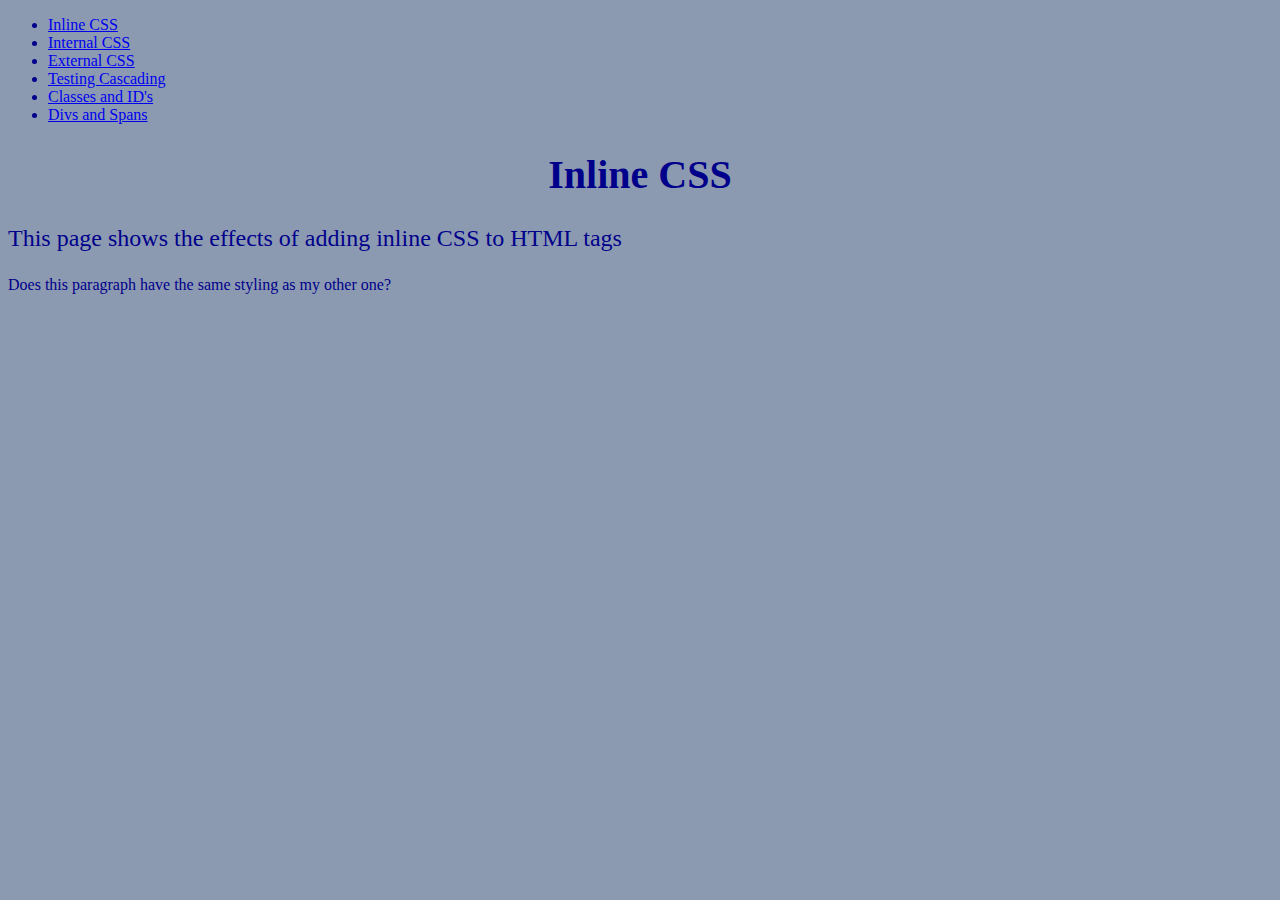
==== index.html @ 1c03c94a "everything" ====
<!DOCTYPE html>
<html lang="en">
  <head>
    <meta charset="UTF-8" />
    <meta http-equiv="X-UA-Compatible" content="IE=edge" />
    <meta name="viewport" content="width=device-width, initial-scale=1.0" />
    <title>Inline CSS</title>
  </head>

  <style></style>
  <!--
    In the body tag we use the style attribute to add CSS properties and values to change the styling of the whole webpage
  -->
  <body style="background-color: rgb(140, 154, 177); color: darkblue">
    <nav>
      <ul>
        <li><a href="index.html"> Inline CSS</a></li>
        <li><a href="internal-css.html"> Internal CSS</a></li>
        <li><a href="external-css.html"> External CSS</a></li>
        <li><a href="testing-cascading.html"> Testing Cascading</a></li>
        <li><a href="classes-and-ids.html"> Classes and ID's</a></li>
        <li><a href="div-and-span.html"> Divs and Spans</a></li>
      </ul>
    </nav>
    <main>
      <h1 style="text-align: center; font-size: 40px">Inline CSS</h1>
      <p style="font-size: 24px">
        This page shows the effects of adding inline CSS to HTML tags
      </p>
      <p>Does this paragraph have the same styling as my other one?</p>
    </main>
  </body>
</html>
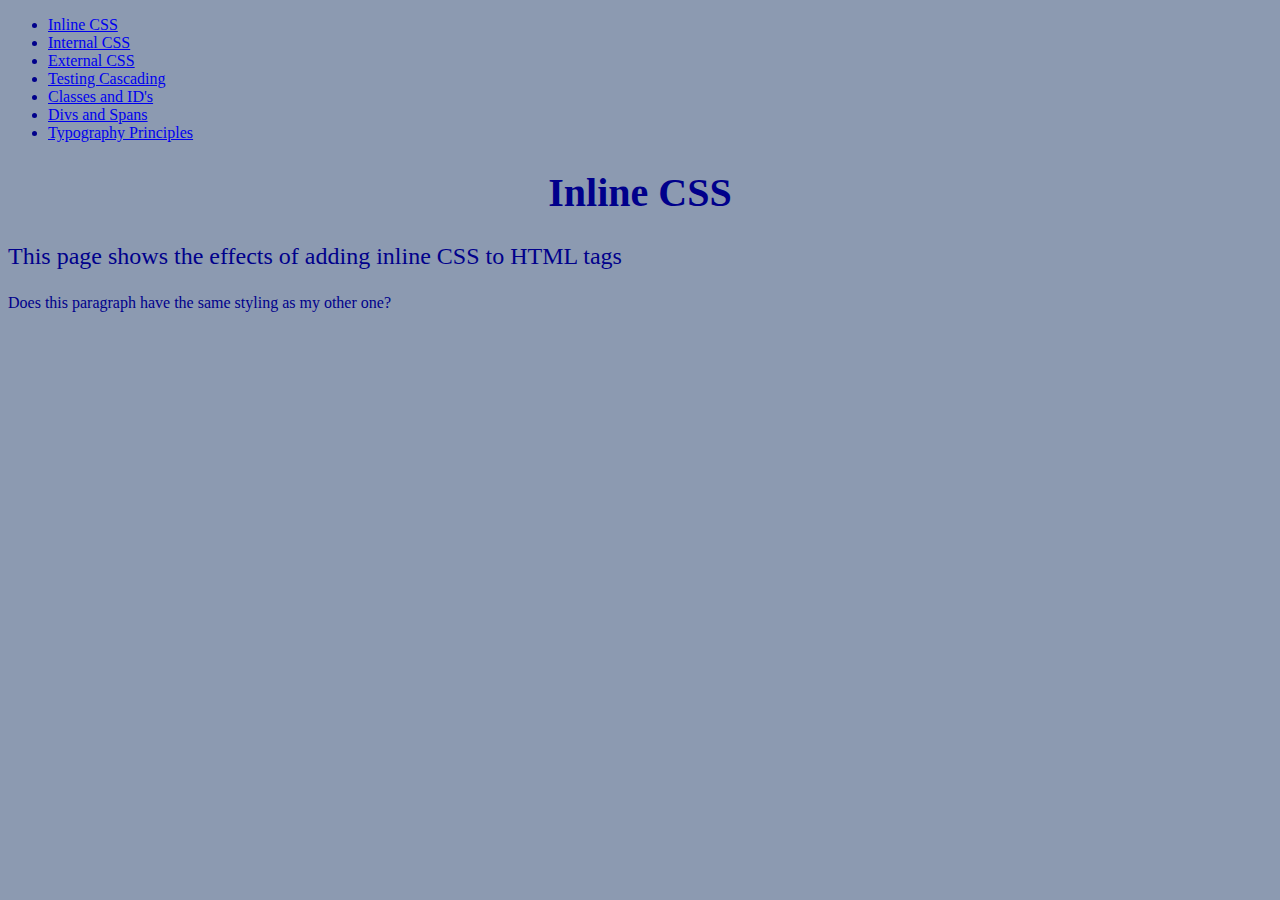
==== commit 42f894d0: "typography" ====
--- a/index.html
+++ b/index.html
@@ -20,6 +20,9 @@
         <li><a href="testing-cascading.html"> Testing Cascading</a></li>
         <li><a href="classes-and-ids.html"> Classes and ID's</a></li>
         <li><a href="div-and-span.html"> Divs and Spans</a></li>
+        <li>
+          <a href="typography.html" class="nav-link"> Typography Principles</a>
+        </li>
       </ul>
     </nav>
     <main>
